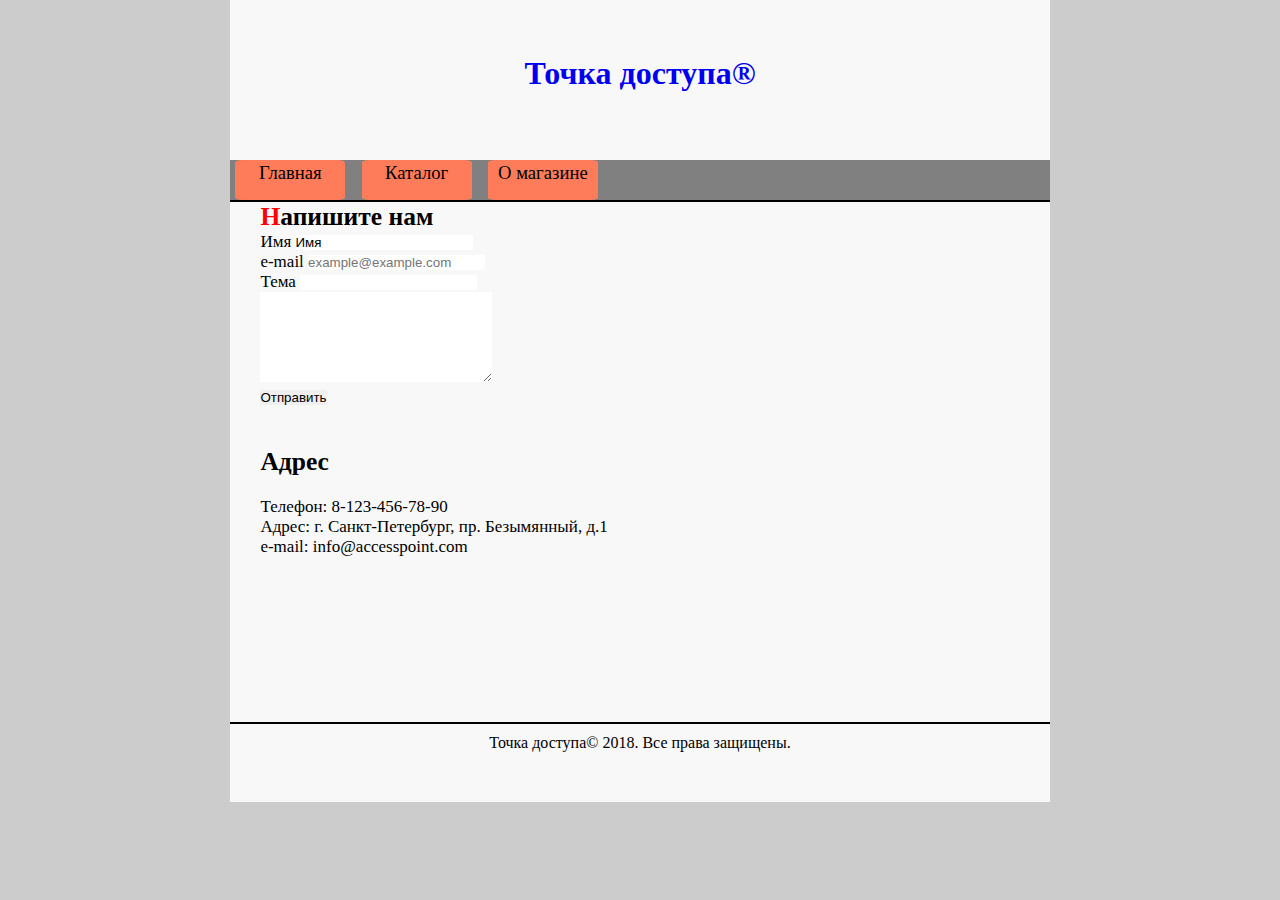
==== about.html @ 0778c34f "Base of my study-project" ====
<!DOCTYPE html>
<html lang="ru">
<head>
	<meta charset="utf-8">
	<link rel="stylesheet" type="text/css" href="index.css">
	<title>Точка доступа</title>
</head>
<body>

	<div class="header">
		<a href="index.html">
			<div class="headerInfo">
				<h1 class="headerText">Точка доступа&reg;</h1>
			</div>
		</a>
	</div>

	<div class="menu">
		<ul class="menuList">
			<li><a href="index.html"><div class="menuItem">Главная</div></a></li>
			<li><a href="catalog.html"><div class="menuItem">Каталог</div></a></li>
			<li><a href="about.html"><div class="menuItem">О магазине</div></a></li>
		</ul>
	</div>

	<div class="general">
		<div class="article">
			<h2>Напишите нам</h2>
			<fieldset>
				<span>Имя </span><input type="text" name="name" value="Имя"><br>
				<span>e-mail </span><input type="e-mail" name="name" placeholder="example@example.com"><br>
				<span>Тема </span><input type="text" name="name" value=""><br>
				<textarea rows="6" cols="27"></textarea><br>
				<input type="submit" name="" value="Отправить">
			</fieldset>
			<br><br>
			<h2>Адрес</h2>
			<ul>
				<li>Телефон: 8-123-456-78-90</li>
				<li>Адрес: г. Санкт-Петербург, пр. Безымянный, д.1</li>
				<li>e-mail: info@accesspoint.com</li>
			</ul>
		</div>
	</div>
	<div class="footer">
		<p id="copy">Точка доступа&copy; 2018. Все права защищены.</p>
	</div>
</body>
</html>
---- index.css ----
* {
	margin: auto;
	padding: 0;
	border: 0;
	z-index: 0;
}

body {
	max-width: 80%;
	min-height: 800px;
	text-align: center;
	background-color: #ccc
}

.header {
	max-width: 80%;
	min-height: 160px;
	background-color: #f8f8f8;
}


	.header a {
		width: 80%;
		height: 120px;
		text-decoration: none;
	}

	.headerInfo {
		min-height: 30px;
		max-width: 100%;
	}

		.headerText {
			padding-top: 55px;
			padding-bottom: 60px;
		}

.menu {
	max-width: 80%;
	min-height: 40px;
	text-align: left;
	padding: 0px;
	border-bottom: solid 2px black;
	background-color: #f8f8f8;
}
	.menuList {
		width: 99.5%;
		padding-left: 5px;
		background-color: grey;
	}

		.menuList li {
			display: inline-block;
			margin-right: 1.5%;
		}

		.menuList li a {
			text-decoration: none;
			color: black;
		}

		.menuItem {
			display: inline-block;
			text-align: center;
			width: 110px;
			margin-right: 3%;
			height: 38px;
			padding-top: 2px;
			background-color: #ff7c5b;
			/*transform: skew(-20deg);*/
			font-family: roboto;
			font-size: 14pt;
			border-radius: 7%;
		}

		.menuItem:hover {
			display: inline-block;
			width: 105px;
			margin-right: 3%;
			height: 38px;
			background-color: #ff2339;
			border-left: solid 5px black;
			transition: ease-out 0.2s;
			border-radius: 7%;
		}

.general {
	max-width: 80%;
	min-height: 520px;
	background-color: #f8f8f8;
}
	
	.article {
		min-height: 200px;
		text-align: left;
		margin-left: 30px;
		font-size: 17px;
	}

	.article:first-letter {
		color: red;
	}

		.article legend {
			text-align: left;
		}

		.article ul {
			margin-top: 20px;
			padding-bottom: 20px;
			list-style: none;
			text-align: left;
			display: block;
		}

.footer {
	max-width: 80%;
	min-height: 78px;
	max-height: 118px;
	border-top: solid 2px black;
	background-color: #f8f8f8;
}

	#copy {
		padding-top: 10px;
	}
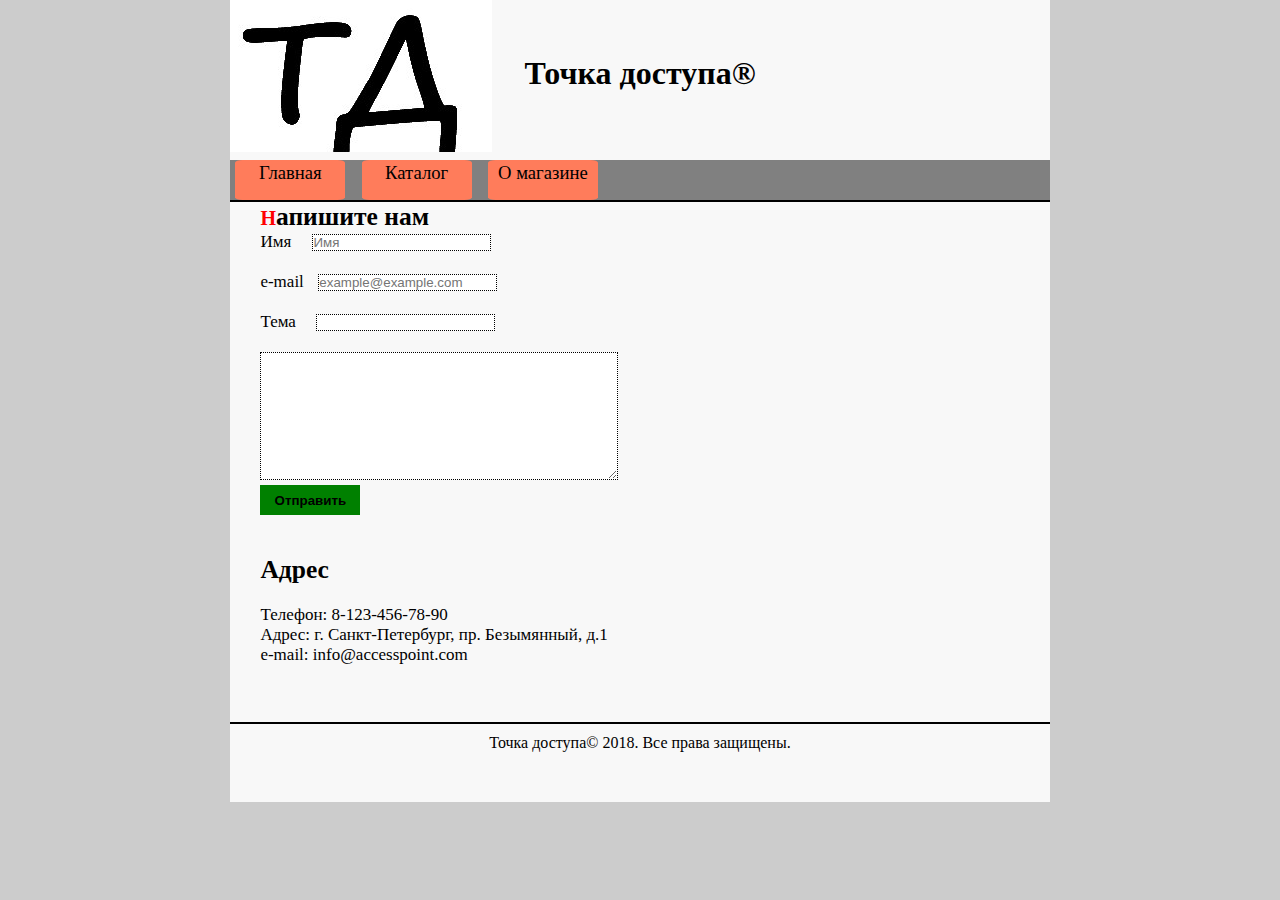
==== commit 86f9d276: "Update" ====
--- a/about.html
+++ b/about.html
@@ -3,6 +3,7 @@
 <head>
 	<meta charset="utf-8">
 	<link rel="stylesheet" type="text/css" href="index.css">
+	<link rel="stylesheet" type="text/css" href="about.css">
 	<title>Точка доступа</title>
 </head>
 <body>
@@ -27,11 +28,11 @@
 		<div class="article">
 			<h2>Напишите нам</h2>
 			<fieldset>
-				<span>Имя </span><input type="text" name="name" value="Имя"><br>
-				<span>e-mail </span><input type="e-mail" name="name" placeholder="example@example.com"><br>
-				<span>Тема </span><input type="text" name="name" value=""><br>
-				<textarea rows="6" cols="27"></textarea><br>
-				<input type="submit" name="" value="Отправить">
+				<div class="input"><span>Имя </span><input class="name" type="text" name="name" placeholder="Имя"></div>
+				<div class="input"><span>e-mail </span><input class="mail" type="e-mail" name="name" placeholder="example@example.com"></div>
+				<div class="input"><span>Тема </span><input class="title" type="text" name="name" value=""></div>
+				<div class="input"><textarea id="feedback" rows="6" cols="31" spellcheck="true"></textarea></div>
+				<input id="send" type="submit" name="" value="Отправить">
 			</fieldset>
 			<br><br>
 			<h2>Адрес</h2>
--- a/index.css
+++ b/index.css
@@ -28,6 +28,9 @@
 	.headerInfo {
 		min-height: 30px;
 		max-width: 100%;
+		background: url(img/logo-header.jpg) no-repeat;
+		text-decoration: none;
+		color: black;
 	}
 
 		.headerText {
@@ -98,6 +101,8 @@
 	}
 
 	.article:first-letter {
+		font-size: 20px;
+		font-family: "Comic Sans MS";
 		color: red;
 	}
 
--- a/about.css
+++ b/about.css
@@ -0,0 +1,35 @@
+
+.input {
+	min-height: 40px;
+}
+
+	.input .name {
+		text-transform: capitalize;
+		border: dotted 1px black;
+		margin-left: 2.15%;
+	}
+
+	.input .mail {
+		text-transform: lowercase;
+		border: dotted 1px black;
+		margin-left: 1.3%;
+	}
+
+	.input .title {
+		text-transform: capitalize;
+		border: dotted 1px black;
+		margin-left: 2%;
+	}
+
+	.input #feedback {
+		text-transform: capitalize;
+		border: dotted 1px black;
+		font-size: 1.05em;
+	}
+
+#send {
+	min-width: 100px;
+	min-height: 30px;
+	background-color: green;
+	font-weight: bold;
+}